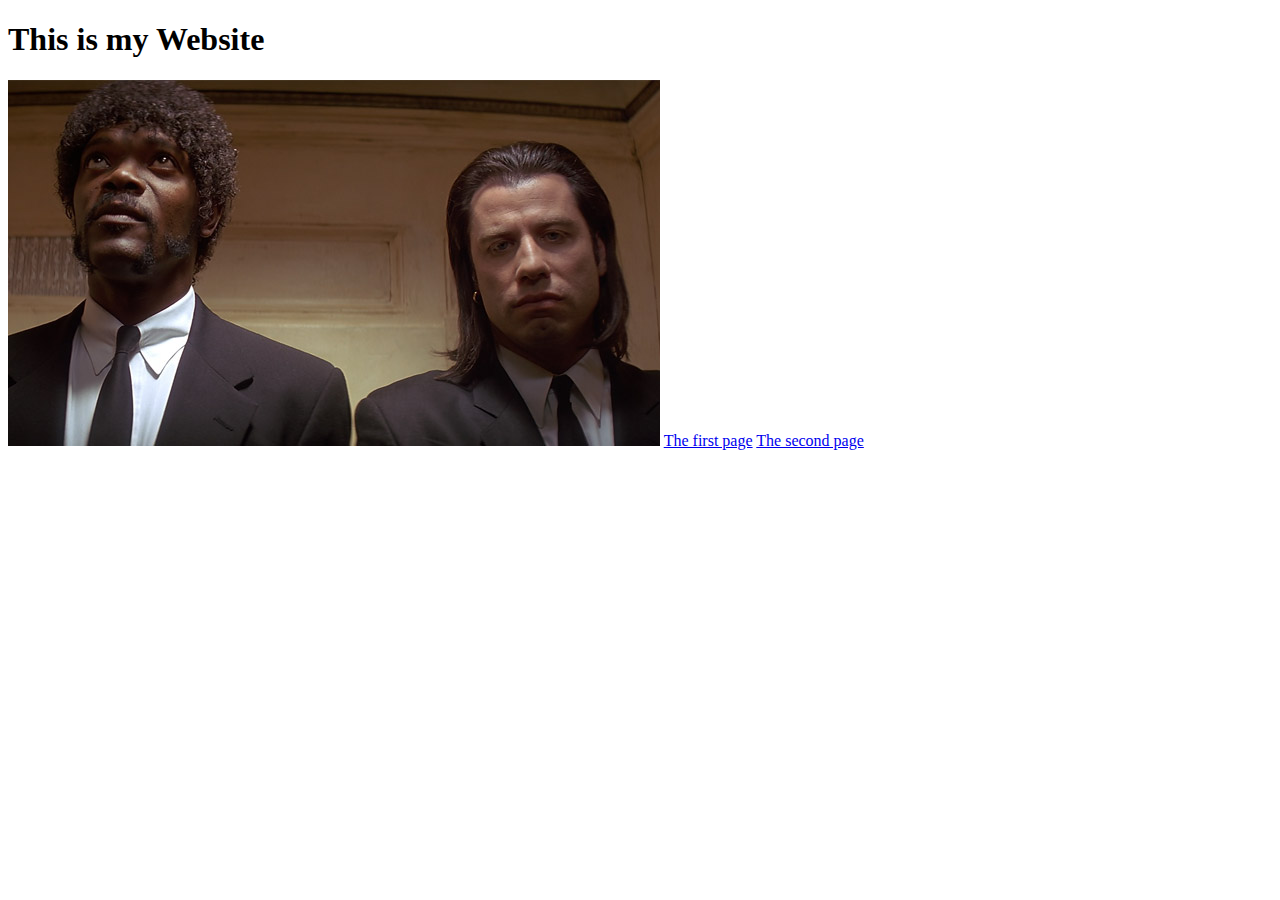
==== third.html @ 3b9fa89c "lets get started" ====
<!DOCTYPE html>
<html>
<head>
  <meta name="viewport" content="width=device-width, nitial-scale=1>
<meta charset="utf-8'>
  <title>My Website</title>
  <link href="style.css"rel="stylesheet">
</head>
<body>
<h1>This is my Website</h1>
<img src="images/pulpfiction3.jpg" alt= movie by tarantino>
<a href="index.html"> The first page</a>
<a href="second.html">The second page<a/>
</body>
</html>
---- style.css ----
.pulpfiction{
	background: blue;
	padding: 10rem;
}
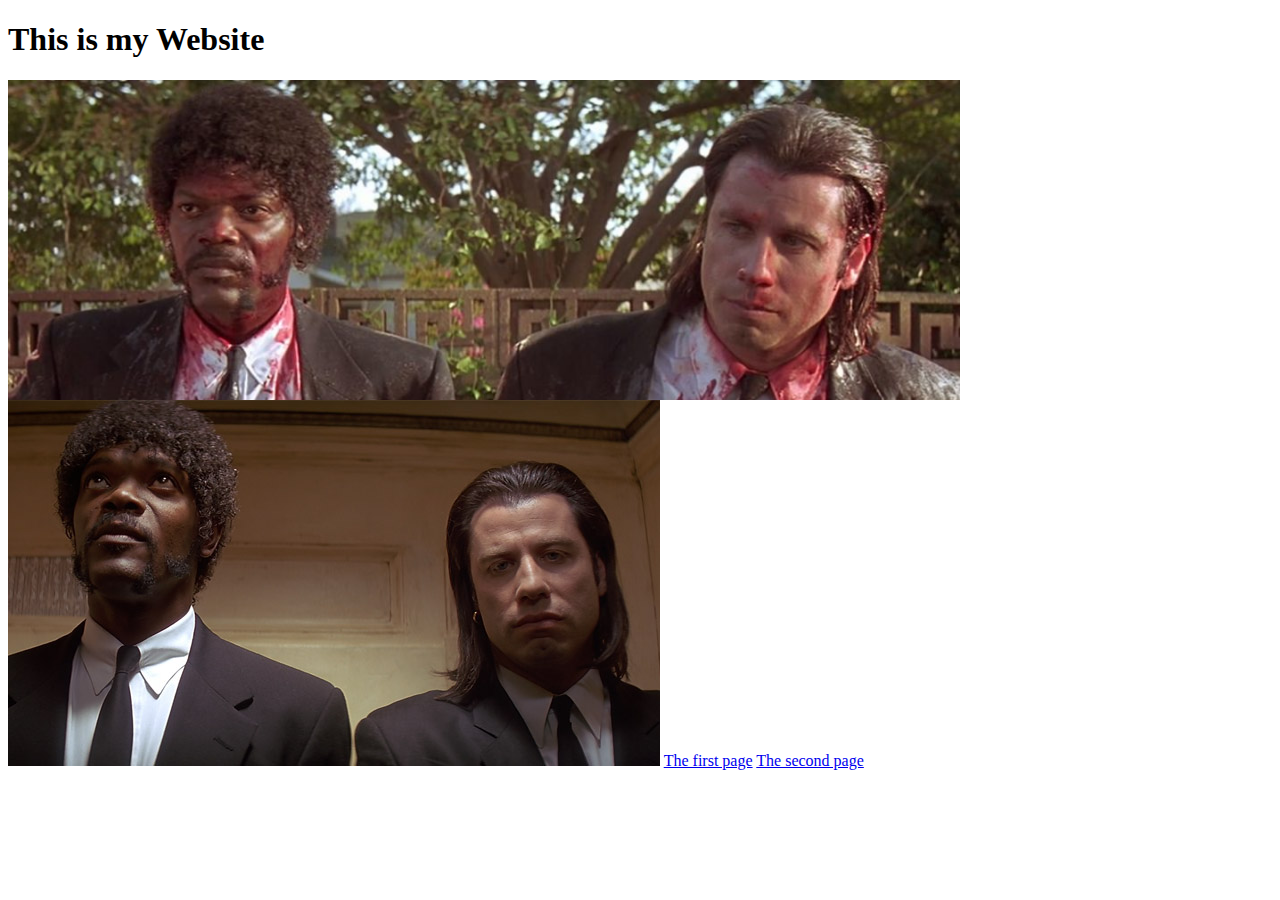
==== commit 73015a26: "added css added background" ====
--- a/third.html
+++ b/third.html
@@ -8,6 +8,7 @@
 </head>
 <body>
 <h1>This is my Website</h1>
+<div class="pulpfiction4"></div>
 <img src="images/pulpfiction3.jpg" alt= movie by tarantino>
 <a href="index.html"> The first page</a>
 <a href="second.html">The second page<a/>
--- a/style.css
+++ b/style.css
@@ -1,4 +1,13 @@
 .pulpfiction{
 	background: blue;
 	padding: 10rem;
+}
+.pulpfiction4 {
+	background-image: url('images/pulpfiction4.jpg');
+	padding: 10rem;
+	color: white
+	font-size: 5rem;
+	background-repeat: no-repeat;
+	background-size: cover;
+	max-width: 50%
 }